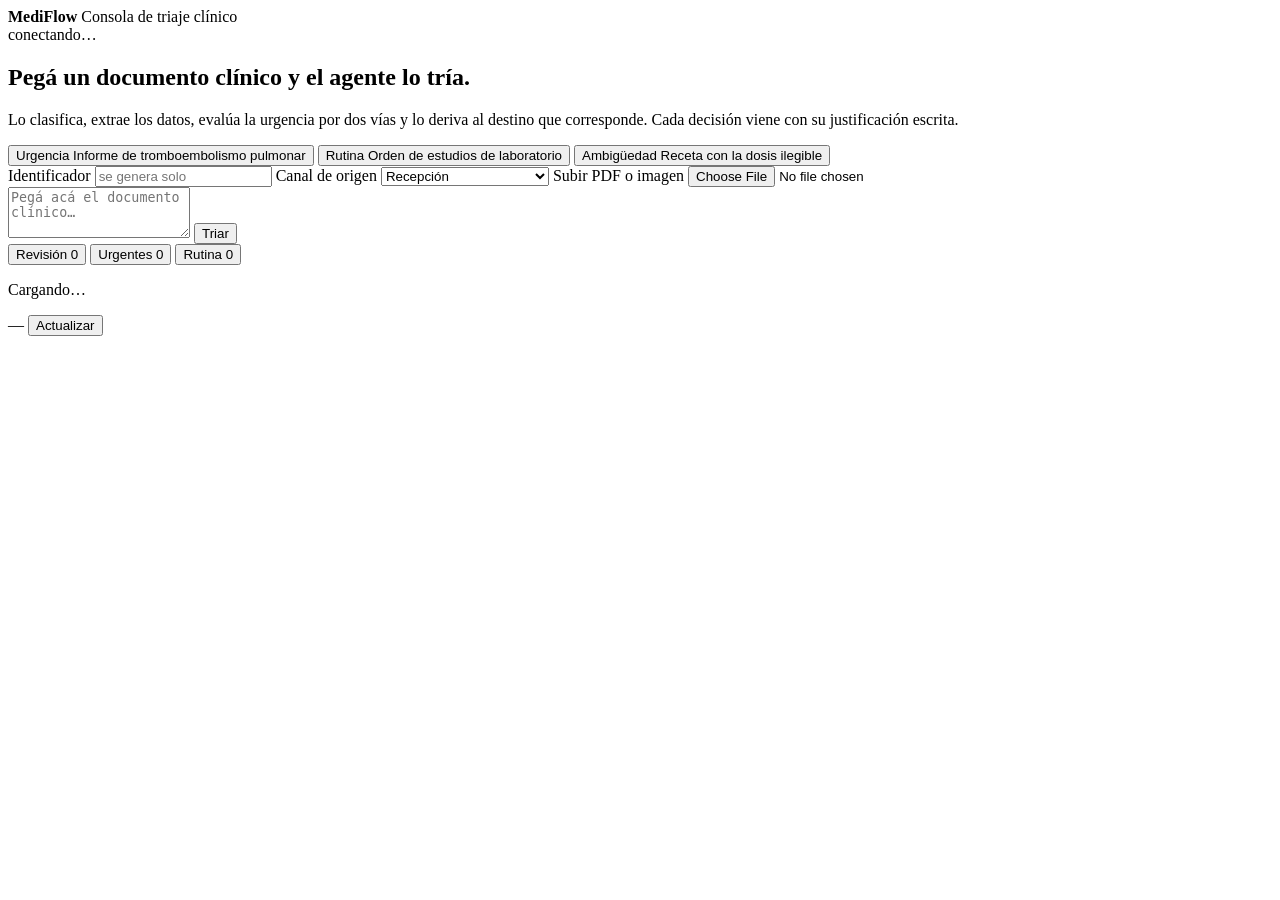
==== agente/src/mediflow_agent/api/estaticos/index.html @ d17e2bdb "feat: consola de triaje y panel de auditoria humana (tarea 4.1) Interfaz tipo chat servida por la mi" ====
<!DOCTYPE html>
<html lang="es">
<head>
<meta charset="utf-8">
<meta name="viewport" content="width=device-width, initial-scale=1, viewport-fit=cover">
<title>MediFlow · Consola de triaje</title>
<link rel="preconnect" href="https://fonts.googleapis.com">
<link rel="preconnect" href="https://fonts.gstatic.com" crossorigin>
<link href="https://fonts.googleapis.com/css2?family=Archivo:wght@500;600;700&family=IBM+Plex+Mono:wght@400;500&family=IBM+Plex+Sans:wght@400;500;600&display=swap" rel="stylesheet">
<link rel="stylesheet" href="/estaticos/estilo.css">
</head>
<body>

<header class="barra">
  <div class="marca">
    <span class="pulso" aria-hidden="true"></span>
    <strong>MediFlow</strong>
    <span class="sub">Consola de triaje clínico</span>
  </div>

  <div class="estado">
    <span class="punto" id="punto-estado"></span>
    <span id="texto-estado">conectando…</span>
  </div>
</header>

<main class="tablero">

  <section class="conversacion" aria-label="Conversación de triaje">

    <div class="hilo" id="hilo">
      <div class="bienvenida" id="bienvenida">
        <h1>Pegá un documento clínico y el agente lo tría.</h1>
        <p>
          Lo clasifica, extrae los datos, evalúa la urgencia por dos vías y lo
          deriva al destino que corresponde. Cada decisión viene con su
          justificación escrita.
        </p>
        <div class="ejemplos">
          <button type="button" data-ejemplo="urgencia">
            <span class="chip chip-urgente">Urgencia</span>
            Informe de tromboembolismo pulmonar
          </button>
          <button type="button" data-ejemplo="rutina">
            <span class="chip chip-rutina">Rutina</span>
            Orden de estudios de laboratorio
          </button>
          <button type="button" data-ejemplo="ambiguo">
            <span class="chip chip-revision">Ambigüedad</span>
            Receta con la dosis ilegible
          </button>
        </div>
      </div>
    </div>

    <form class="redactor" id="redactor" autocomplete="off">
      <div class="controles">
        <label class="campo">
          <span>Identificador</span>
          <input type="text" id="documento-id" placeholder="se genera solo">
        </label>

        <label class="campo">
          <span>Canal de origen</span>
          <select id="canal">
            <option value="Guardia_Emergencias">Guardia de emergencias</option>
            <option value="Recepcion" selected>Recepción</option>
            <option value="Consultorio_Externo">Consultorio externo</option>
            <option value="Mesa_de_Entradas">Mesa de entradas</option>
          </select>
        </label>

        <label class="campo archivo">
          <span>Subir PDF o imagen</span>
          <input type="file" id="archivo" accept=".pdf,.png,.jpg,.jpeg,.webp">
        </label>
      </div>

      <div class="envio">
        <textarea id="texto" rows="3" placeholder="Pegá acá el documento clínico…"></textarea>
        <button type="submit" id="enviar">
          <span class="etiqueta">Triar</span>
        </button>
      </div>
    </form>

  </section>

  <aside class="bandeja" aria-label="Bandejas de triaje">

    <nav class="pestanas" id="pestanas">
      <button type="button" class="activa" data-prefijo="auditoria_humana">
        Revisión <span class="cuenta" data-cuenta="auditoria_humana">0</span>
      </button>
      <button type="button" data-prefijo="procesados/urgentes">
        Urgentes <span class="cuenta" data-cuenta="procesados/urgentes">0</span>
      </button>
      <button type="button" data-prefijo="procesados/rutina">
        Rutina <span class="cuenta" data-cuenta="procesados/rutina">0</span>
      </button>
    </nav>

    <div class="lista" id="lista">
      <p class="vacio">Cargando…</p>
    </div>

    <footer class="pie-bandeja">
      <span id="origen-almacen">—</span>
      <button type="button" id="refrescar">Actualizar</button>
    </footer>

  </aside>

</main>

<div class="velo" id="velo" hidden>
  <section class="auditoria" role="dialog" aria-modal="true" aria-labelledby="titulo-auditoria">

    <header>
      <div>
        <h2 id="titulo-auditoria">Auditoría humana</h2>
        <p class="id-doc" id="auditoria-id">—</p>
      </div>
      <button type="button" id="cerrar-auditoria" aria-label="Cerrar">&times;</button>
    </header>

    <div class="cuerpo">
      <div class="columna">
        <h3>Documento original</h3>
        <pre class="original" id="auditoria-original">—</pre>

        <h3>Por qué está acá</h3>
        <p class="motivo" id="auditoria-motivo">—</p>
      </div>

      <div class="columna">
        <h3>Datos extraídos</h3>
        <p class="ayuda">
          Completá lo que falte. Al aprobar, <strong>el agente vuelve a
          decidir</strong> la ruta con los datos corregidos: vos corregís el
          contenido, no elegís el destino.
        </p>

        <form id="form-auditoria">
          <label><span>Paciente</span><input type="text" id="c-paciente"></label>
          <label><span>Edad</span><input type="number" id="c-edad" min="0" max="130"></label>
          <label><span>Médico</span><input type="text" id="c-medico"></label>
          <label><span>Matrícula</span><input type="text" id="c-matricula"></label>
          <label><span>Estudio</span><input type="text" id="c-estudio"></label>
          <label><span>Diagnóstico</span><input type="text" id="c-diagnostico"></label>
          <label><span>CIE-10</span><input type="text" id="c-cie10" placeholder="I26.9"></label>
          <label class="ancho"><span>Medicamentos</span><input type="text" id="c-medicamentos" placeholder="separados con punto y coma"></label>
          <label class="ancho"><span>Auditor</span><input type="text" id="c-auditor" placeholder="Tu nombre"></label>
        </form>
      </div>
    </div>

    <footer>
      <span class="aviso" id="auditoria-aviso"></span>
      <div class="acciones">
        <button type="button" class="secundario" id="cancelar-auditoria">Cancelar</button>
        <button type="button" class="principal" id="aprobar">Aprobar y re-enrutar</button>
      </div>
    </footer>

  </section>
</div>

<script src="/estaticos/app.js"></script>
</body>
</html>
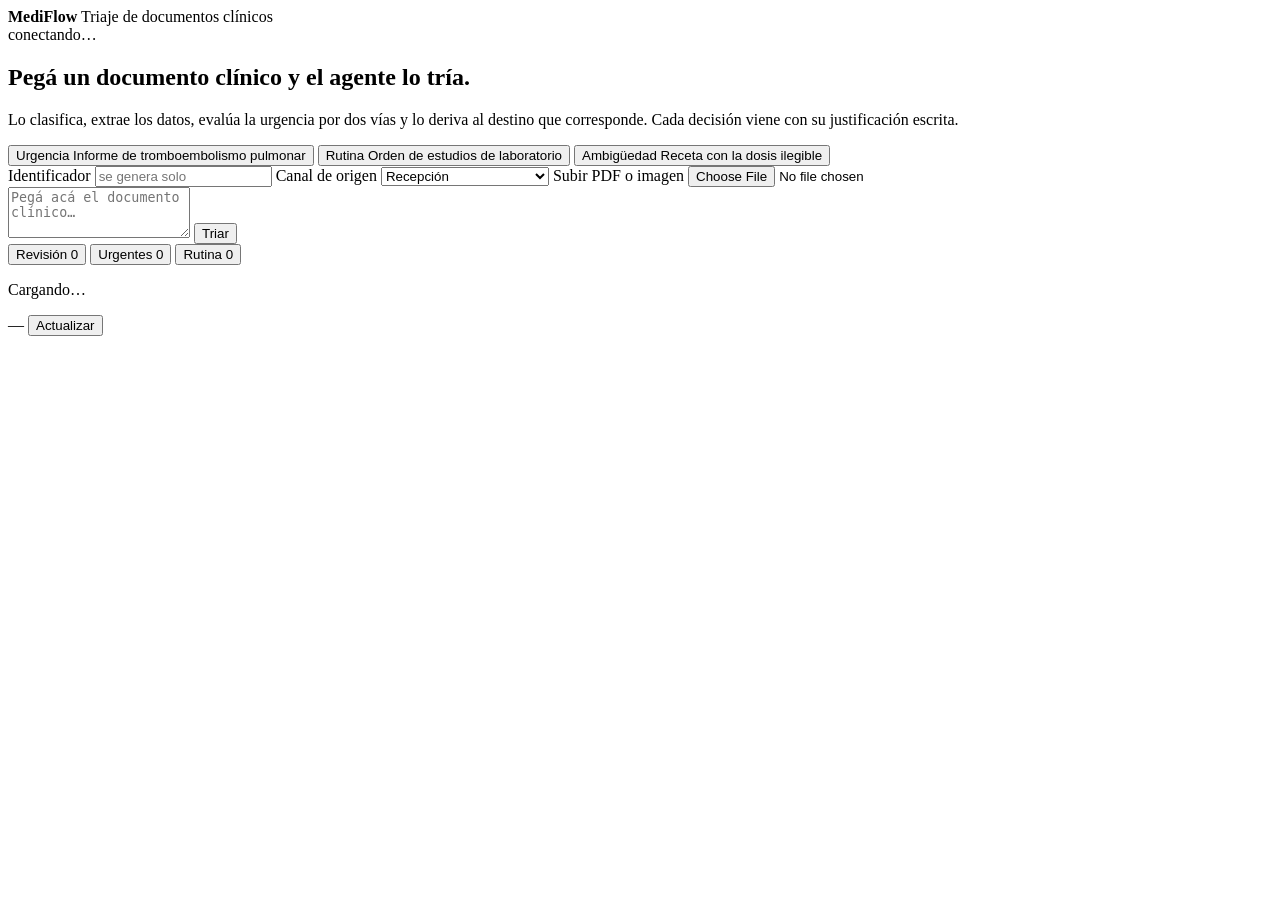
==== commit 33b6604d: "docs: la interfaz se llama pagina web, no consola La palabra consola se leia como terminal. Es HTML," ====
--- a/agente/src/mediflow_agent/api/estaticos/index.html
+++ b/agente/src/mediflow_agent/api/estaticos/index.html
@@ -3,7 +3,7 @@
 <head>
 <meta charset="utf-8">
 <meta name="viewport" content="width=device-width, initial-scale=1, viewport-fit=cover">
-<title>MediFlow · Consola de triaje</title>
+<title>MediFlow · Triaje clínico</title>
 <link rel="preconnect" href="https://fonts.googleapis.com">
 <link rel="preconnect" href="https://fonts.gstatic.com" crossorigin>
 <link href="https://fonts.googleapis.com/css2?family=Archivo:wght@500;600;700&family=IBM+Plex+Mono:wght@400;500&family=IBM+Plex+Sans:wght@400;500;600&display=swap" rel="stylesheet">
@@ -15,7 +15,7 @@
   <div class="marca">
     <span class="pulso" aria-hidden="true"></span>
     <strong>MediFlow</strong>
-    <span class="sub">Consola de triaje clínico</span>
+    <span class="sub">Triaje de documentos clínicos</span>
   </div>
 
   <div class="estado">
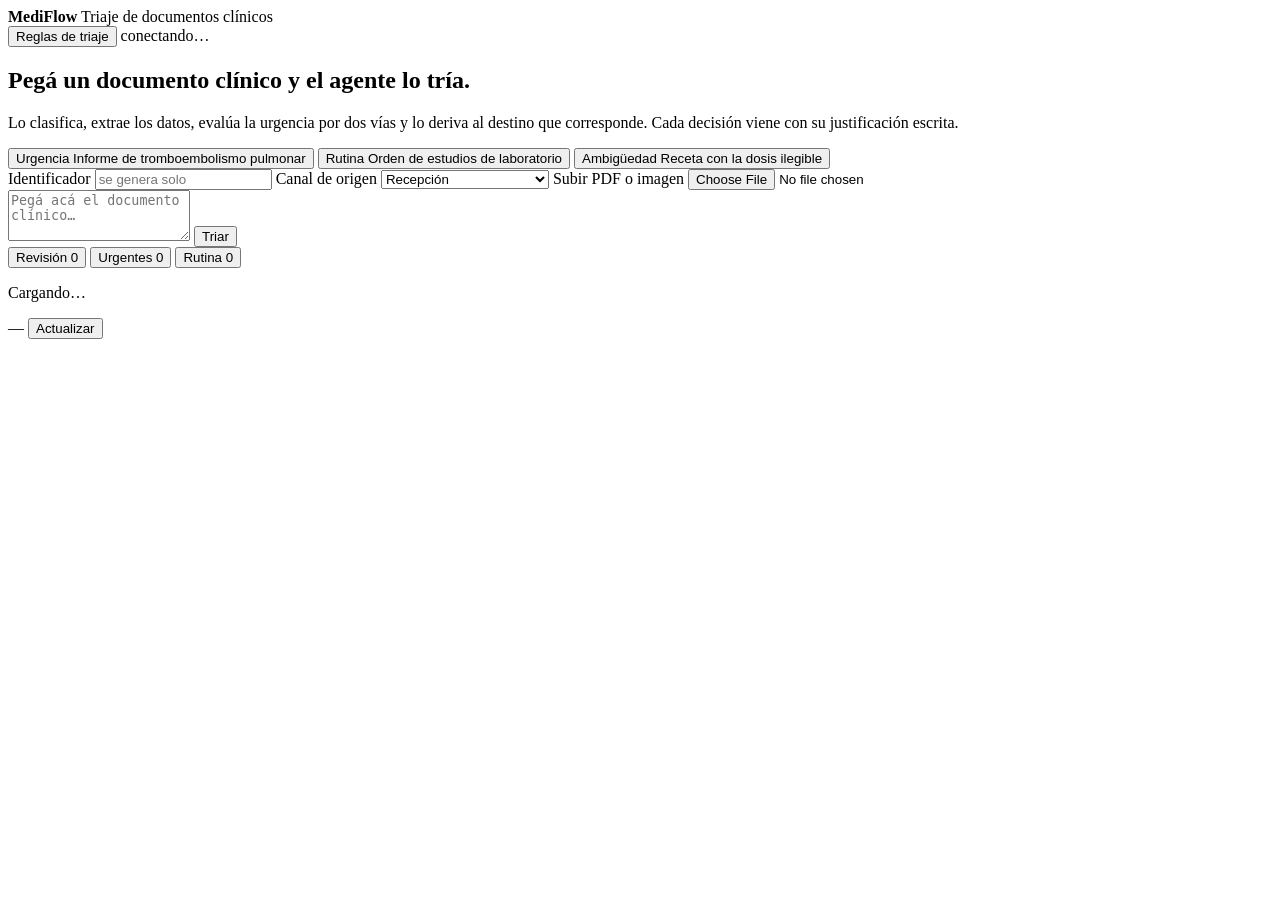
==== commit d80fc7af: "Merge branch 'feat/5.1-panel-de-reglas'" ====
--- a/agente/src/mediflow_agent/api/estaticos/index.html
+++ b/agente/src/mediflow_agent/api/estaticos/index.html
@@ -19,6 +19,7 @@
   </div>
 
   <div class="estado">
+    <button type="button" class="boton-reglas" id="abrir-reglas">Reglas de triaje</button>
     <span class="punto" id="punto-estado"></span>
     <span id="texto-estado">conectando…</span>
   </div>
@@ -166,6 +167,74 @@
   </section>
 </div>
 
+<div class="velo" id="velo-reglas" hidden>
+  <section class="auditoria reglas" role="dialog" aria-modal="true" aria-labelledby="titulo-reglas">
+
+    <header>
+      <div>
+        <h2 id="titulo-reglas">Reglas de triaje</h2>
+        <p class="id-doc" id="reglas-modo">—</p>
+      </div>
+      <button type="button" id="cerrar-reglas" aria-label="Cerrar">&times;</button>
+    </header>
+
+    <div class="cuerpo">
+      <div class="columna">
+        <h3>Confianza y urgencia</h3>
+        <p class="ayuda">
+          Lo que cambies acá rige <strong>desde el documento siguiente</strong>,
+          sin reiniciar el servicio.
+        </p>
+
+        <form id="form-reglas">
+          <label class="ancho">
+            <span>Umbral de confianza</span>
+            <input type="number" id="r-umbral" min="0" max="1" step="0.01">
+          </label>
+          <p class="ayuda" id="r-umbral-ayuda">
+            Por debajo de este valor, el caso va a revisión humana pase lo que
+            pase.
+          </p>
+
+          <label class="ancho">
+            <span>Canales prioritarios</span>
+            <input type="text" id="r-canales" placeholder="separados con coma">
+          </label>
+          <p class="ayuda">
+            Canales de origen que elevan la prioridad a <em>Prioritario</em>.
+            No vuelven urgente un documento por sí solos.
+          </p>
+        </form>
+      </div>
+
+      <div class="columna">
+        <h3>Destinos por tipo de documento</h3>
+        <p class="ayuda">
+          Un tipo sin destino <strong>escala a revisión humana</strong>. Es la
+          forma de desactivar una ruta automática.
+        </p>
+
+        <form id="form-destinos"></form>
+
+        <label class="ancho clave">
+          <span>Clave de administración</span>
+          <input type="password" id="r-clave" placeholder="para poder guardar"
+                 autocomplete="current-password">
+        </label>
+      </div>
+    </div>
+
+    <footer>
+      <span class="aviso" id="reglas-aviso"></span>
+      <div class="acciones">
+        <button type="button" class="secundario" id="cancelar-reglas">Cerrar</button>
+        <button type="button" class="principal" id="guardar-reglas">Guardar reglas</button>
+      </div>
+    </footer>
+
+  </section>
+</div>
+
 <script src="/estaticos/app.js"></script>
 </body>
 </html>
